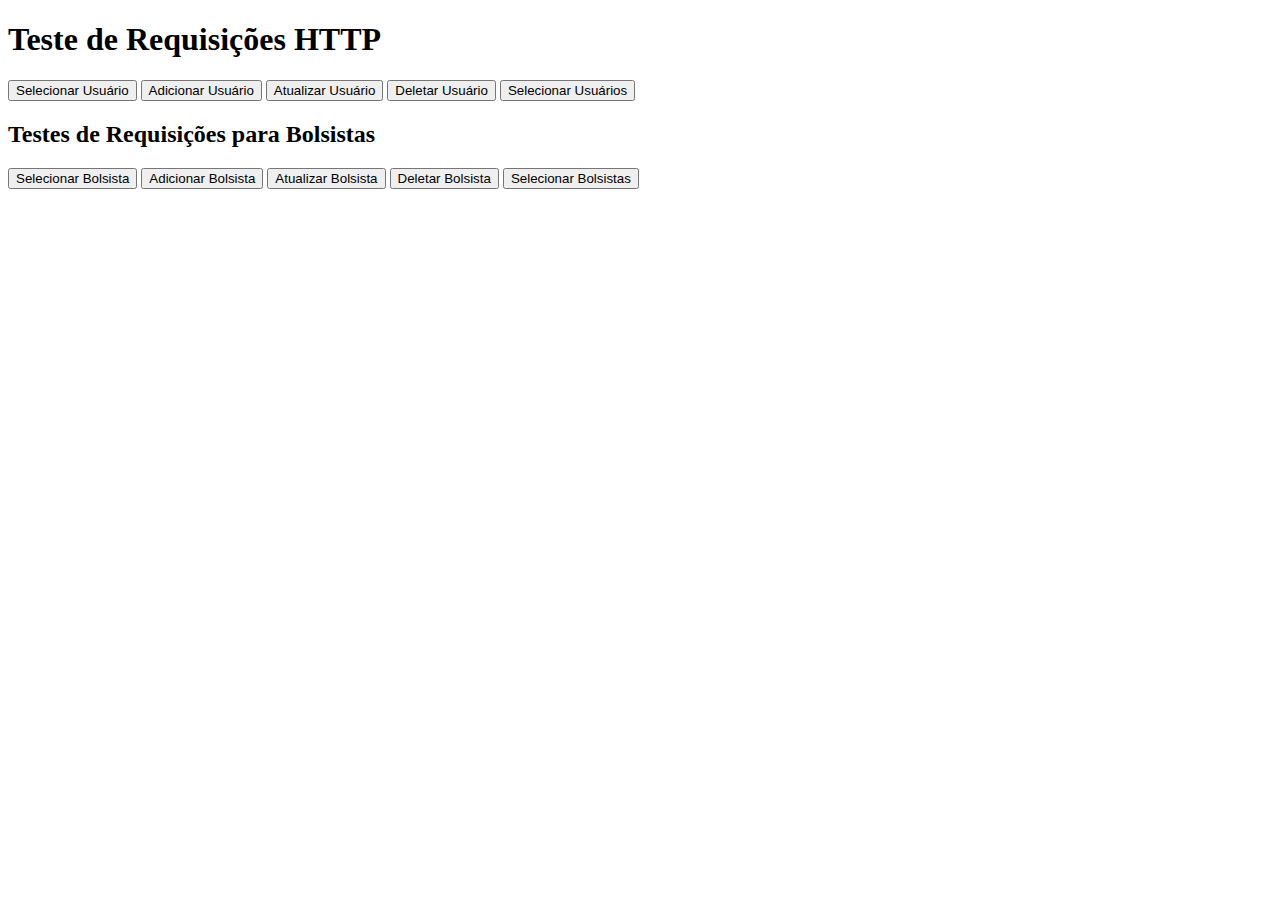
==== index.html @ 3efaa843 "SERVIDOR PRONTO" ====
<!DOCTYPE html>
<html>
<head>
  <title>Teste de Requisições HTTP</title>
  <script src="https://code.jquery.com/jquery-3.6.0.min.js"></script>
</head>
<body>
  <h1>Teste de Requisições HTTP</h1>

  <button onclick="selecionarUsuario()">Selecionar Usuário</button>
  <button onclick="adicionarUsuario()">Adicionar Usuário</button>
  <button onclick="atualizarUsuario()">Atualizar Usuário</button>
  <button onclick="deletarUsuario()">Deletar Usuário</button>
  <button onclick="selecionarUsuarios()">Selecionar Usuários</button>

  <h2>Testes de Requisições para Bolsistas</h2>
  
  <button onclick="selecionarBolsista()">Selecionar Bolsista</button>
  <button onclick="adicionarBolsista()">Adicionar Bolsista</button>
  <button onclick="atualizarBolsista()">Atualizar Bolsista</button>
  <button onclick="deletarBolsista()">Deletar Bolsista</button>
  <button onclick="selecionarBolsistas()">Selecionar Bolsistas</button>

  <script>
    function selecionarUsuario() {
      var cpf = "11093720948";

      $.ajax({
        url: "http://localhost:8080/api/usuario/" + cpf,
        type: "GET",
        dataType: "json",
        success: function(response) {
          console.log("Usuário selecionado:", response);
        },
        error: function(xhr, status, error) {
          console.error("Erro ao selecionar usuário:", xhr.status);
        }
      });
    }

    function adicionarUsuario() {
      var usuario = {
        cpf: "11093720948",
        pnome: "John",
        unome: "Doe",
        email: "johndoe@example.com",
        senha: "senha123",
        status: "ativo",
        funcao: "aluno"
      };

      $.ajax({
        url: "http://localhost:8080/api/usuario",
        type: "POST",
        dataType: "json",
        contentType: "application/json",
        data: JSON.stringify(usuario),
        success: function(response) {
          console.log("Usuário adicionado com sucesso!");
        },
        error: function(xhr, status, error) {
          console.error("Erro ao adicionar usuário:", xhr.status);
        }
      });
    }

    function atualizarUsuario() {
      var usuario = {
        cpf: "11093720948",
        pnome: "John",
        unome: "Doe",
        email: "johndoe@example.com",
        senha: "senha123",
        status: "inativo",
        funcao: "aluno"
      };

      $.ajax({
        url: "http://localhost:8080/api/usuario",
        type: "PUT",
        dataType: "json",
        contentType: "application/json",
        data: JSON.stringify(usuario),
        success: function(response) {
          console.log("Usuário atualizado com sucesso!");
        },
        error: function(xhr, status, error) {
          console.error("Erro ao atualizar usuário:", xhr.status);
        }
      });
    }

    function deletarUsuario() {
      var usuario = {
        cpf: "11093720948",
        pnome: "John",
        unome: "Doe",
        email: "johndoe@example.com",
        senha: "senha123",
        status: "inativo",
        funcao: "aluno"
      };

      $.ajax({
        url: "http://localhost:8080/api/usuario",
        type: "DELETE",
        dataType: "json",
        contentType: "application/json",
        data: JSON.stringify(usuario),
        success: function(response) {
          console.log("Usuário deletado com sucesso!");
        },
        error: function(xhr, status, error) {
          console.error("Erro ao deletar usuário:", xhr.status);
        }
      });
    }

    function selecionarUsuarios() {
      $.ajax({
        url: "http://localhost:8080/api/usuario",
        type: "GET",
        dataType: "json",
        success: function(response) {
          console.log("Usuários selecionados:", response);
        },
        error: function(xhr, status, error) {
          console.error("Erro ao selecionar usuários:", xhr.status);
        }
      });
    }
    function selecionarBolsista() {
      var cpf = "11093720948";

      $.ajax({
        url: "http://localhost:8080/api/bolsista/" + cpf,
        type: "GET",
        dataType: "json",
        success: function(response) {
          console.log("Bolsista selecionado:", response);
        },
        error: function(xhr, status, error) {
          console.error("Erro ao selecionar bolsista:", xhr.status);
        }
      });
    }

    function adicionarBolsista() {
      var bolsista = {
        cpf: "11093720948",
        pnome: "John",
        unome: "Doe",
        email: "johndoe@example.com",
        senha: "senha123",
        status: "ativo",
        funcao: "bolsista",
        id_bolsista: 1
      };

      $.ajax({
        url: "http://localhost:8080/api/bolsista",
        type: "POST",
        dataType: "json",
        contentType: "application/json",
        data: JSON.stringify(bolsista),
        success: function(response) {
          console.log("Bolsista adicionado com sucesso!");
        },
        error: function(xhr, status, error) {
          console.error("Erro ao adicionar bolsista:", xhr.status);
        }
      });
    }

    function atualizarBolsista() {
      var bolsista = {
        cpf: "11093720948",
        pnome: "John",
        unome: "Doe",
        email: "johndoe@example.com",
        senha: "senha123",
        status: "inativo",
        funcao: "bolsista"
      };

      $.ajax({
        url: "http://localhost:8080/api/bolsista",
        type: "PUT",
        dataType: "json",
        contentType: "application/json",
        data: JSON.stringify(bolsista),
        success: function(response) {
          console.log("Bolsista atualizado com sucesso!");
        },
        error: function(xhr, status, error) {
          console.error("Erro ao atualizar bolsista:", xhr.status);
        }
      });
    }

    function deletarBolsista() {
      var bolsista = {
        cpf: "11093720948",
        pnome: "John",
        unome: "Doe",
        email: "johndoe@example.com",
        senha: "senha123",
        status: "inativo",
        funcao: "bolsista"
      };

      $.ajax({
        url: "http://localhost:8080/api/bolsista",
        type: "DELETE",
        dataType: "json",
        contentType: "application/json",
        data: JSON.stringify(bolsista),
        success: function(response) {
          console.log("Bolsista deletado com sucesso!");
        },
        error: function(xhr, status, error) {
          console.error("Erro ao deletar bolsista:", xhr.status);
        }
      });
    }

    function selecionarBolsistas() {
      $.ajax({
        url: "http://localhost:8080/api/bolsista",
        type: "GET",
        dataType: "json",
        success: function(response) {
          console.log("Bolsistas selecionados:", response);
        },
        error: function(xhr, status, error) {
          console.error("Erro ao selecionar bolsistas:", xhr.status);
        }
      });
    }
  </script>
</body>
</html>
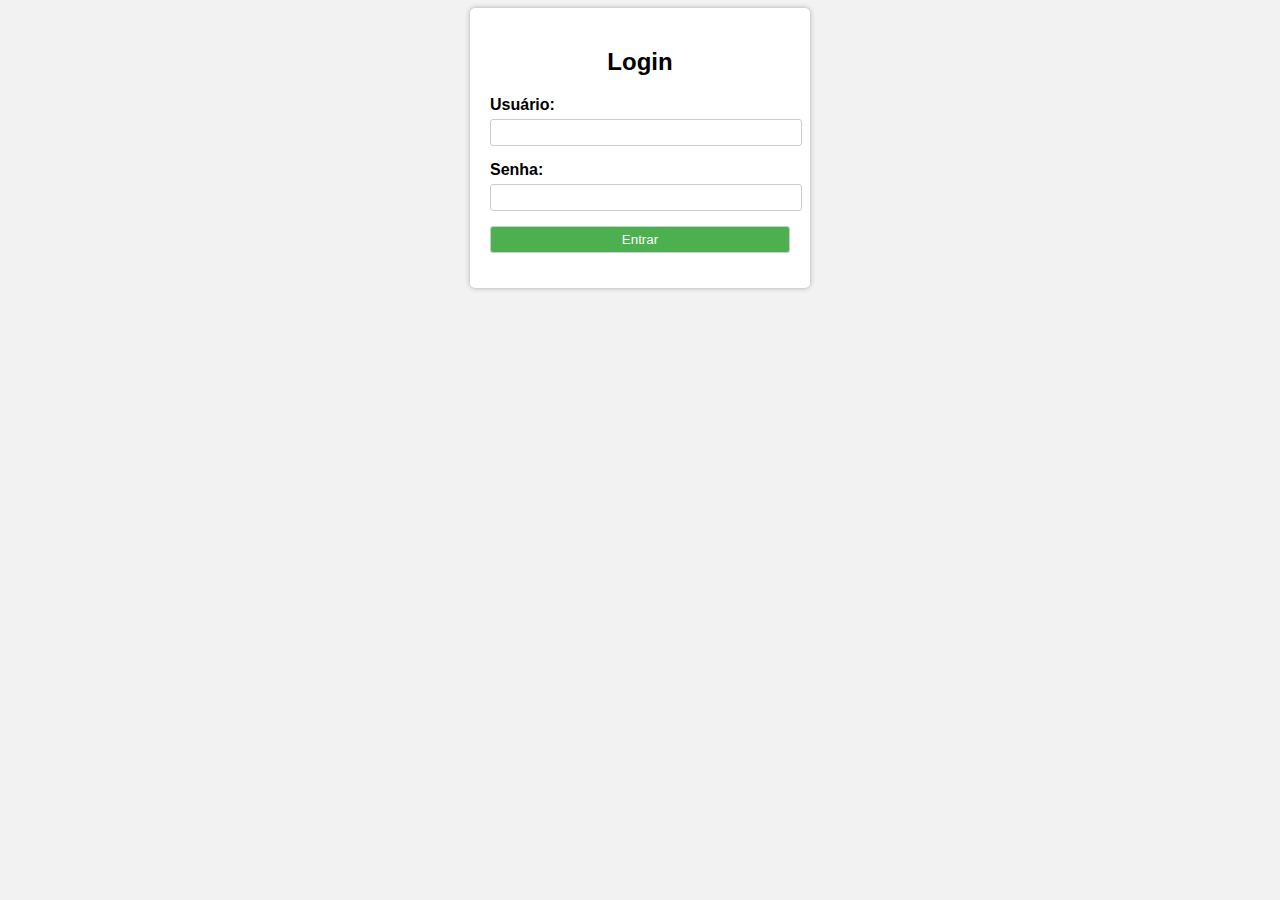
==== commit 38e41c10: "tela login + fazendo sessões" ====
--- a/index.html
+++ b/index.html
@@ -5,6 +5,10 @@
   <script src="https://code.jquery.com/jquery-3.6.0.min.js"></script>
 </head>
 <body>
+  <h1>Bem-vindo, <span id="nome-usuario"></span>!</h1>
+  <p>Email: <span id="email-usuario"></span></p>
+  <p>Tipo de usuario: <span id="tipo"></span></p>
+
   <h1>Teste de Requisições HTTP</h1>
 
   <button onclick="selecionarUsuario()">Selecionar Usuário</button>
@@ -22,6 +26,51 @@
   <button onclick="selecionarBolsistas()">Selecionar Bolsistas</button>
 
   <script>
+    function checkLogin() {
+    const usuario = JSON.parse(sessionStorage.getItem('usuario'));
+
+
+    if (usuario !== null) {
+      // O usuário está logado, você pode usar as informações do usuário como necessário
+      bolsista = verificaBolsista()
+      console.log('Usuário logado:', usuario);
+      document.getElementById('nome-usuario').textContent = usuario.pnome + usuario.unome;
+      document.getElementById('email-usuario').textContent = usuario.email;
+      if(bolsista !== null){
+
+        document.getElementById('tipo').textContent = 'Bolsista'
+      }else{
+        document.getElementById('tipo').textContent = 'Aluno'
+      }
+      
+    } else {
+      // O usuário não está logado, redireciona para a página de login
+      window.location.href = 'login.html';
+    }
+  }
+
+  // Chama a função checkLogin ao carregar a página
+  window.addEventListener('load', checkLogin);
+
+  function verificaBolsista() {
+  const usuario = JSON.parse(sessionStorage.getItem('usuario'));
+  const cpf = usuario.cpf;
+  const url = "http://localhost:8080/api/bolsista/" + cpf;
+
+  return fetch(url)
+    .then(response => {
+      if (response.ok) {
+        return response.json();
+      } else {
+        throw new Error("Não é um bolsista: " + response.status);
+      }
+    })
+    .then(bolsista => bolsista)
+    .catch(error => {
+      console.error(error);
+      return null;
+    });
+}
     function selecionarUsuario() {
       var cpf = "11093720948";
 
